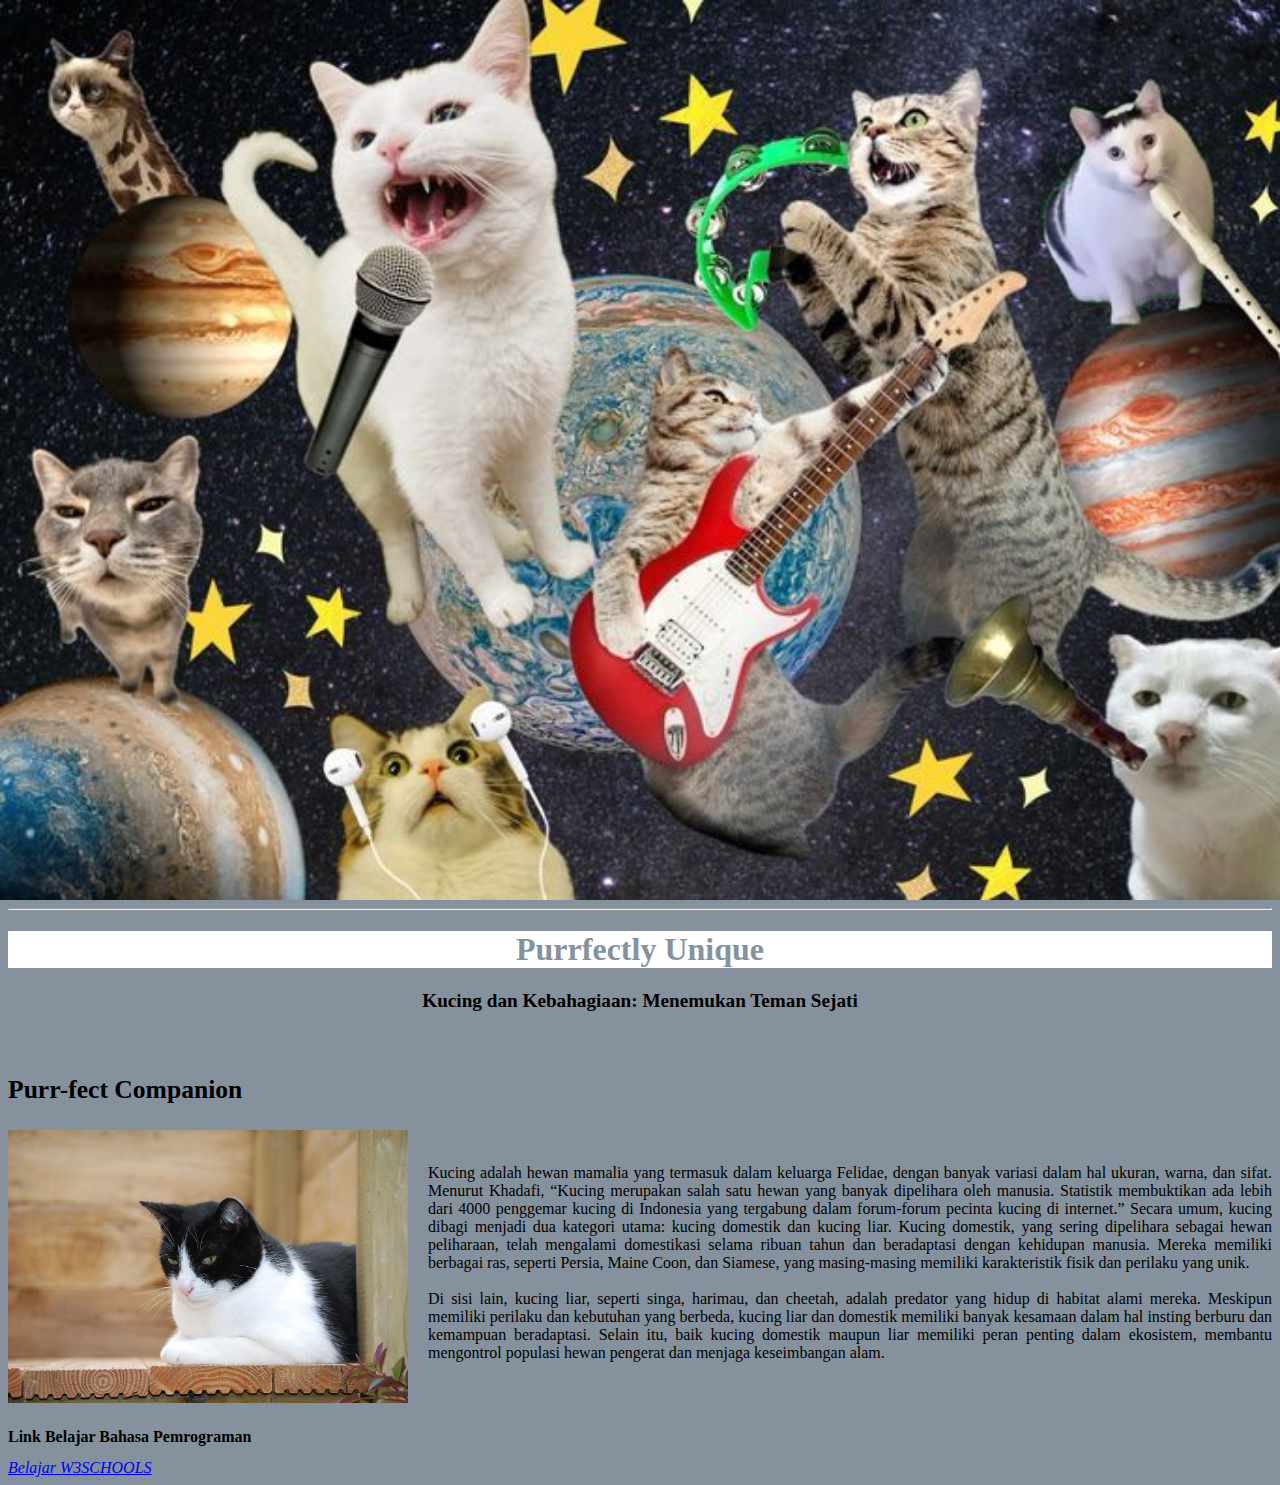
==== index copy.html @ b83244b2 "2" ====
<!DOCTYPE html>
<html lang="en">
<head>
    <meta charset="UTF-8">
    <meta name="viewport" content="width=device-width, initial-scale=1.0">
    <title>Web Cacaalia</title>
    <link rel="icon" type="image/x-icon" href="image/icon31.png">
</head>
<!-- ini style-->
<style>
head {
        min-height: 100vh;
        display: flex;
        background-image: url(image/lucu.jpeg);
        background-repeat: no-repeat;
        background-size: cover;
}
</style>

<body bgcolor="85929e"> 

<hr>
<!-- ini judul-->
<h1 style="text-align: center; background-color: white; color: #85929e;">Purrfectly Unique</h1>
<p>
<p style="font-size: larger; text-align: center; font-family: Franklin Gothic Medium;"><b>Kucing dan Kebahagiaan: Menemukan Teman Sejati</b></p>

</p><br>

<h3 style="font-size: 160%;">Purr-fect Companion</h3>
<a href="https://www.instagram.com/p/DAqvymAxmiT/?igsh=MXQzbmp4YzhsOTVtaQ==" target="_blank"><img src="image/kucinghitamputih.jpg" alt="" style="Height:273px; width: 400px; float: left; margin-right: 20px;"></a>
<br>
<p style="text-align: justify; font-family: Franklin Gothic Medium;">
    Kucing adalah hewan mamalia yang termasuk dalam keluarga Felidae, dengan banyak variasi dalam hal
    ukuran, warna, dan sifat. Menurut Khadafi, <q>Kucing merupakan salah satu hewan yang banyak dipelihara oleh manusia. 
    Statistik membuktikan ada lebih dari 4000 penggemar kucing di Indonesia yang 
    tergabung dalam forum-forum pecinta kucing di internet.</q> Secara umum, kucing dibagi menjadi dua kategori utama: kucing domestik dan kucing
    liar. Kucing domestik, yang sering dipelihara sebagai hewan peliharaan, telah mengalami domestikasi selama 
    ribuan tahun dan beradaptasi dengan kehidupan manusia. Mereka memiliki berbagai ras, seperti Persia, 
    Maine Coon, dan Siamese, yang masing-masing memiliki karakteristik fisik dan perilaku yang unik.<br><br>

    Di sisi lain, kucing liar, seperti singa, harimau, dan cheetah, adalah predator yang hidup di habitat alami 
    mereka. Meskipun memiliki perilaku dan kebutuhan yang berbeda, kucing liar dan domestik memiliki banyak 
    kesamaan dalam hal insting berburu dan kemampuan beradaptasi. Selain itu, baik kucing domestik maupun liar 
    memiliki peran penting dalam ekosistem, membantu mengontrol populasi hewan pengerat dan menjaga keseimbangan 
    alam.
</p>

<br><br>
<h2 style="font-size: 100%;">Link Belajar Bahasa Pemrograman</h2>
<a href="https://w3schools.com" target= "_blank"><i>Belajar W3SCHOOLS</i></a>
</body>
</html>
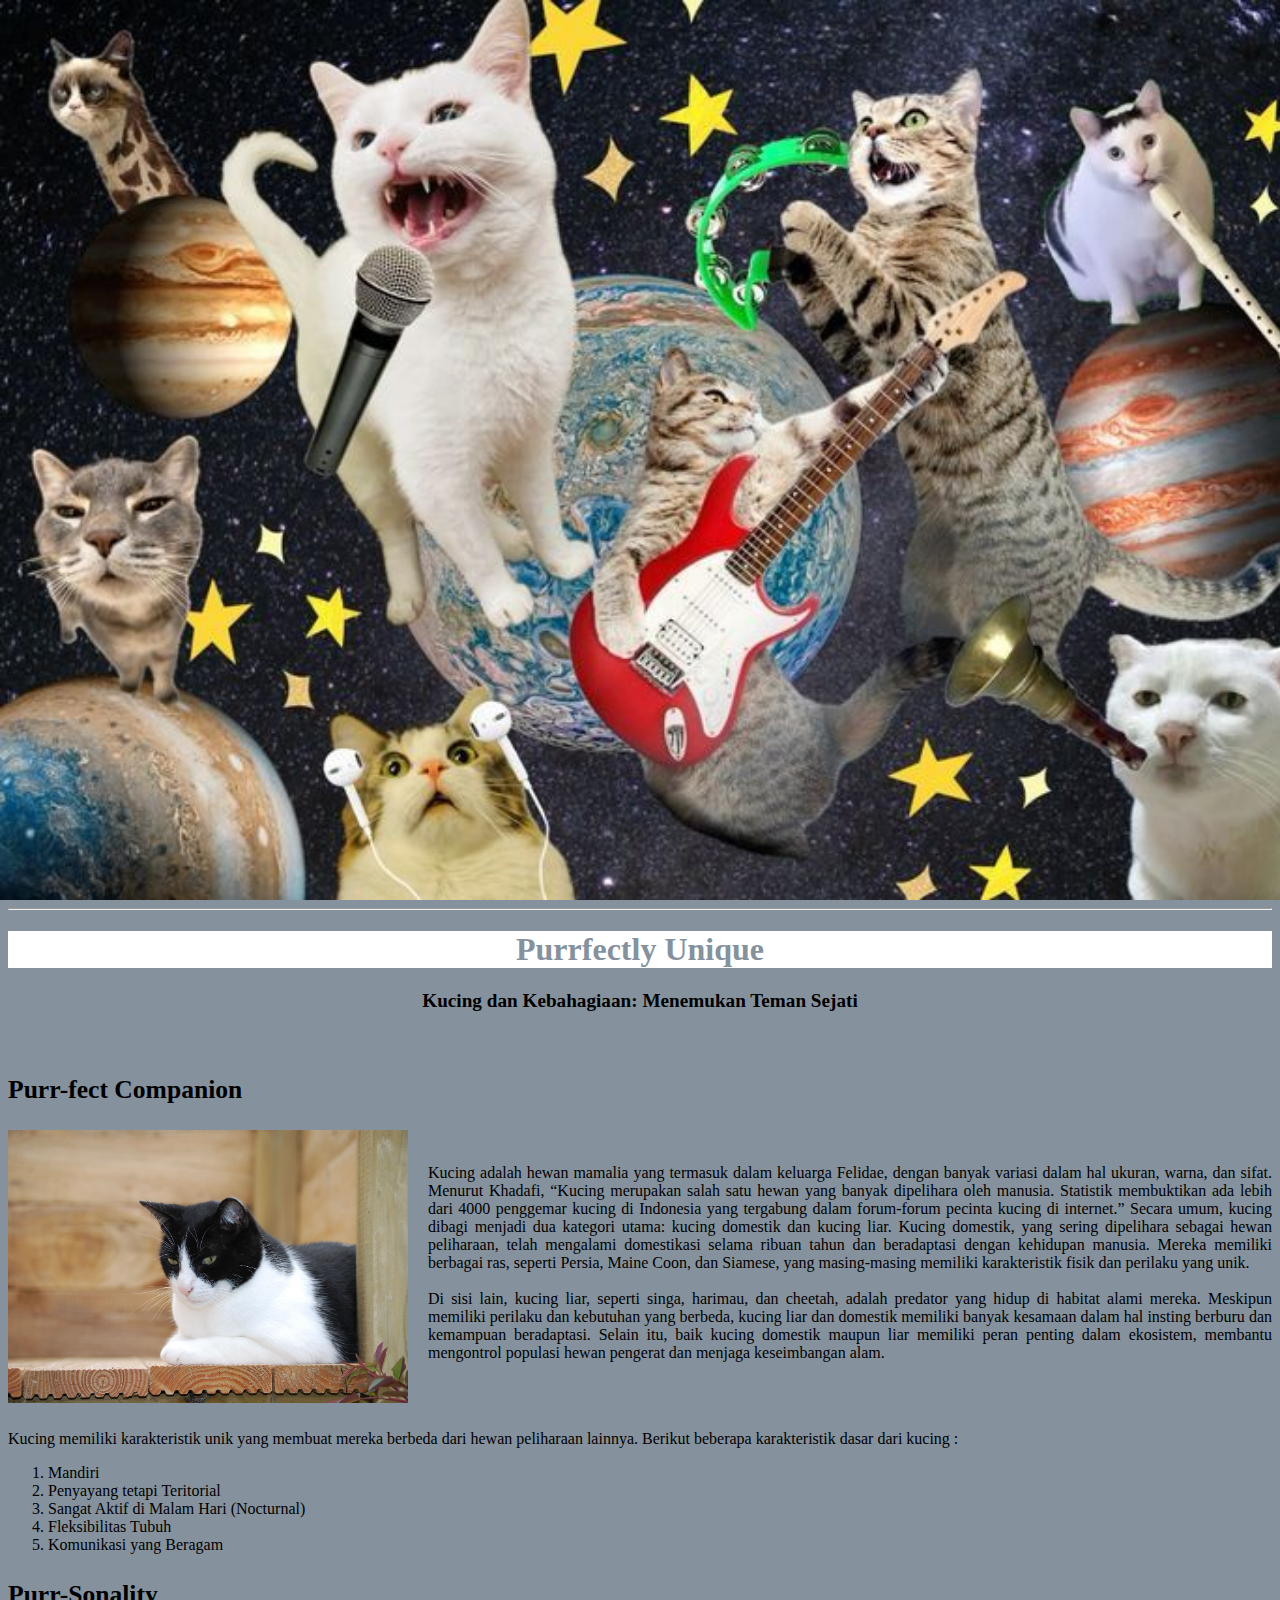
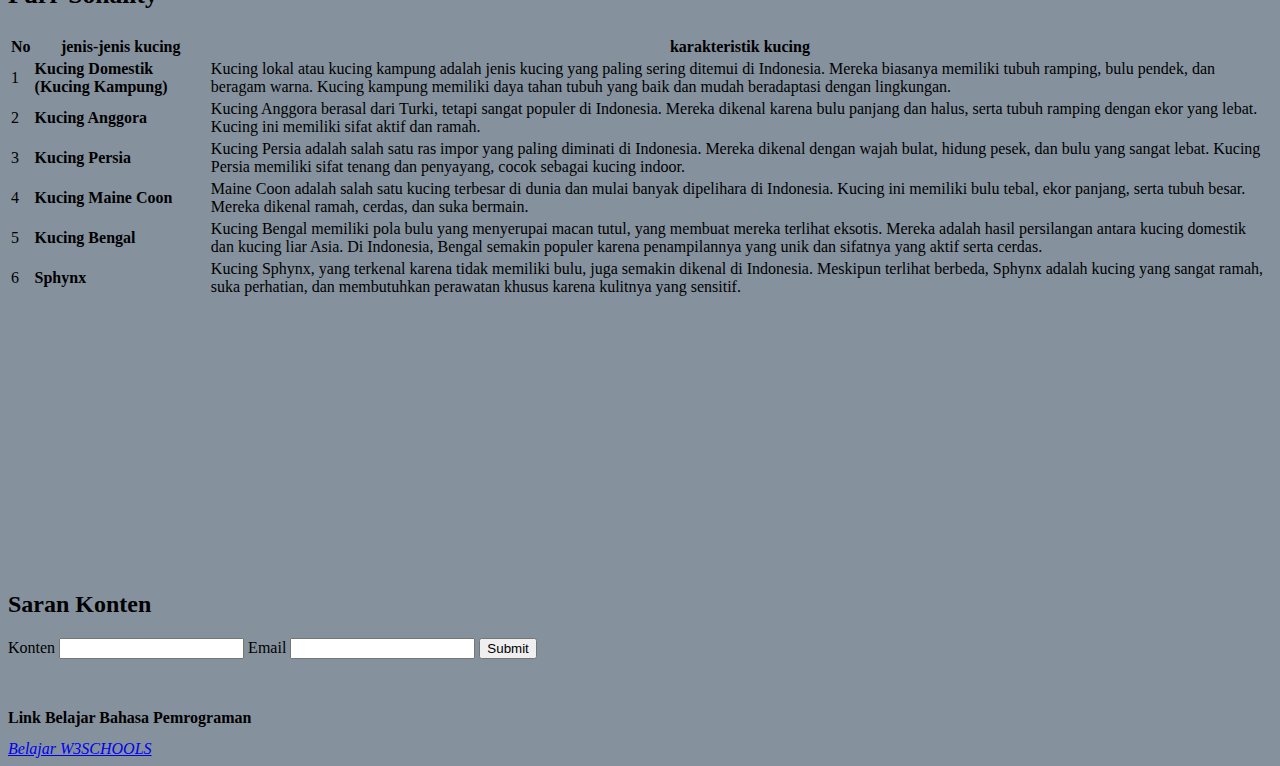
==== commit 9a26485f: "run" ====
--- a/index copy.html
+++ b/index copy.html
@@ -45,6 +45,77 @@
     memiliki peran penting dalam ekosistem, membantu mengontrol populasi hewan pengerat dan menjaga keseimbangan 
     alam.
 </p>
+<br><br>
+<p style="font-family: Franklin Gothic Medium; text-align: justify;">
+    Kucing memiliki karakteristik unik yang membuat mereka berbeda dari hewan peliharaan lainnya. Berikut beberapa karakteristik dasar dari kucing :<br>
+    <ol style="font-family: Franklin Gothic Medium;">
+        <li> Mandiri</li>
+        <li> Penyayang tetapi Teritorial</li>
+        <li> Sangat Aktif di Malam Hari (Nocturnal)</li>
+        <li> Fleksibilitas Tubuh</li>
+        <li> Komunikasi yang Beragam</li>
+    </ol>
+</p>
+
+<h3 style="font-size: 160%;">Purr-Sonality</h3>
+
+<table class="table">
+<tr>
+<th class="th">No</th>
+<th class="th">jenis-jenis kucing</th>
+<th class="th">karakteristik kucing</th>
+</div>
+</tr>
+<tr>
+    <td class="th">1</td>
+    <td class="td"><b>Kucing Domestik (Kucing Kampung)</b></td>
+    <td class="td">Kucing lokal atau kucing kampung adalah jenis kucing yang paling sering ditemui di Indonesia.
+        Mereka biasanya memiliki tubuh ramping, bulu pendek, dan beragam warna.
+        Kucing kampung memiliki daya tahan tubuh yang baik dan mudah beradaptasi dengan lingkungan.</td>
+</tr>
+<tr> 
+<td class="th">2</td>
+<td class="td"><b>Kucing Anggora</b></td>
+<td class="td">Kucing Anggora berasal dari Turki, tetapi sangat populer di Indonesia. Mereka dikenal karena bulu panjang dan halus, 
+    serta tubuh ramping dengan ekor yang lebat. Kucing ini memiliki sifat aktif dan ramah.</td>
+</tr>
+<tr>
+    <td class="th">3</td>
+    <td class="td"><b>Kucing Persia</b></td>
+    <td class="td">Kucing Persia adalah salah satu ras impor yang paling diminati di Indonesia. Mereka dikenal dengan wajah bulat, hidung pesek, 
+        dan bulu yang sangat lebat. Kucing Persia memiliki sifat tenang dan penyayang, cocok sebagai kucing indoor.</td>
+</tr>
+<tr>
+    <td class="th">4</td>
+    <td class="td"><b>Kucing Maine Coon</b></td>
+    <td class="td">Maine Coon adalah salah satu kucing terbesar di dunia dan mulai banyak dipelihara di Indonesia. Kucing ini memiliki bulu tebal, 
+        ekor panjang, serta tubuh besar. Mereka dikenal ramah, cerdas, dan suka bermain.</td>
+</tr>
+<tr>
+    <td class="th">5</td>
+    <td class="td"><b>Kucing Bengal</b></td>
+    <td class="td">Kucing Bengal memiliki pola bulu yang menyerupai macan tutul, yang membuat mereka terlihat eksotis. Mereka adalah hasil persilangan antara kucing domestik dan kucing liar Asia. 
+        Di Indonesia, Bengal semakin populer karena penampilannya yang unik dan sifatnya yang aktif serta cerdas.</td>
+</tr>
+<tr>
+    <td class="th">6</td>
+    <td class="td"><b>Sphynx</b></td>
+    <td class="td">Kucing Sphynx, yang terkenal karena tidak memiliki bulu, juga semakin dikenal di Indonesia. Meskipun terlihat berbeda, Sphynx adalah kucing yang sangat ramah, 
+        suka perhatian, dan membutuhkan perawatan khusus karena kulitnya yang sensitif.</td>
+</tr>
+</table>
+<br>
+<iframe src="https://www.google.com/maps/embed?pb=!1m18!1m12!1m3!1d126900.355715342!2d106.6860198536916!3d-6.311442222331182!2m3!1f0!2f0!3f0!3m2!1i1024!2i768!4f13.1!3m3!1m2!1s0x2e69f198358063ff%3A0x3b9e3c6c4353a215!2sKopi%20Cat%20Cafe%20by%20Groovy%20-%20Kemang!5e0!3m2!1sid!2sid!4v1728966285255!5m2!1sid!2sid" width="300" height="250" style="border:0;" allowfullscreen="" loading="lazy" referrerpolicy="no-referrer-when-downgrade"></iframe>
+<iframe width="300" height="250" src="https://www.youtube.com/embed/AtPrjYp75uA?si=yne9aaf8cShqEn6V" title="YouTube video player" frameborder="0" allow="accelerometer; autoplay; clipboard-write; encrypted-media; gyroscope; picture-in-picture; web-share" referrerpolicy="strict-origin-when-cross-origin" allowfullscreen></iframe>
+
+<h2>Saran Konten</h2>
+<form class id="form">
+    <label for="Konten">Konten</label>
+    <input type="text" name="Nama">
+    <label for="Email">Email</label>
+    <input type="text" name="Nama">
+    <button type="Submit">Submit</button>
+</form>
 
 <br><br>
 <h2 style="font-size: 100%;">Link Belajar Bahasa Pemrograman</h2>
